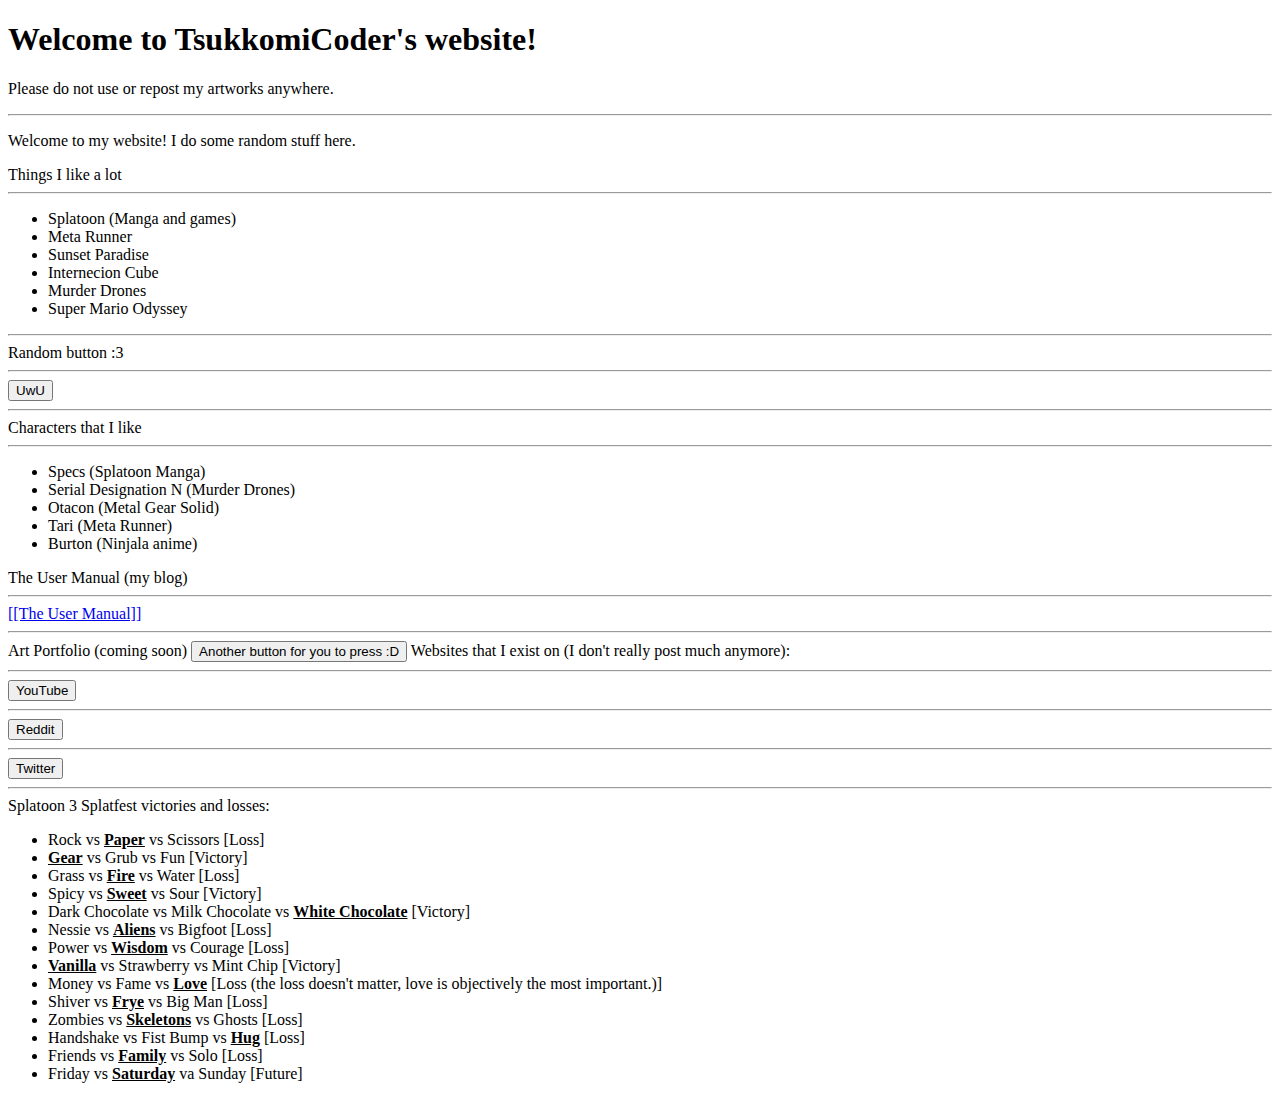
==== index.html @ 003fafab "Create index.html for AlienCube GitHub Pages" ====
<!DOCTYPE html>
<html>
  <head>
    <meta charset="utf-8">
    <meta name="viewport" content="width=device-width,initial-scale=1"/>
    <title>Coder's Website</title>
    <link href="style.css" rel="stylesheet" type="text/css" />
  </head>
  <body>
    <script src="mono"></script>
    <h1>Welcome to TsukkomiCoder's website!</h1>
		
		<p>Please do not use or repost my artworks anywhere. </p>  
    <hr />
    <p>Welcome to my website! I do some random stuff here.</p>
	<main>
		<div1>
			<p1>Things I like a lot</p1>
				<hr />
				<ul>
					<li>Splatoon (Manga and games)</li>
					<li>Meta Runner</li>
					<li>Sunset Paradise</li>
					<li>Internecion Cube</li>
					<li>Murder Drones</li>
					<li>Super Mario Odyssey</li>
				</ul>
		</div1>
		<hr />
		<div2>
			<p1>Random button :3</p1>
			<hr />
			<button onclick=" window.open('https://youtu.be/RgNz7ltN-Nk?t=105', '_blank'); return false;">
				UwU
			</button>
		</div2>
		<hr />
		<div3>
			<p1>Characters that I like</p1>
			<hr />
			<ul>
				<li>Specs (Splatoon Manga)</li>
				<li>Serial Designation N (Murder Drones)</li>
				<li>Otacon (Metal Gear Solid)</li>
				<li>Tari (Meta Runner)</li>
				<li>Burton (Ninjala anime)</li>
			</ul>
		</div3>
	</main>
	<main>
		<div4>
			<p1>The User Manual (my blog)</p1>
			<hr />
				<a href="blog_hub.html">[[The User Manual]]</a>
		</div4>
		
		<hr />
		
		<div5>
			<p2>Art Portfolio (coming soon)</p2>
				<button onclick=" window.open('art_portfo.html', '_blank'); return false;">
					Another button for you to press :D
				</button>
		</div5>
		<div6>
			<p4>Websites that I exist on (I don't really post much anymore):</p4>
			<hr />
			<button onclick=" window.open('https://www.youtube.com/channel/UCwflClVIIedww85KySzZFSw', '_blank'); return false;">YouTube</button>
			<hr />
			<button onclick=" window.open('https://www.reddit.com/user/TsukkomiCoder', '_blank'); return false;">Reddit</button>
			<hr />
			<button onclick=" window.open('https://twitter.com/Codershifter', '_blank'); return false;">Twitter</button>
		</div6>
	</main>
	<main>
		<hr />
		<div7>
			<p1>Splatoon 3 Splatfest victories and losses:</p1>
			<ul>
				<li>Rock vs <u><b>Paper</b></u> vs Scissors [Loss]</li>
				<li><u><b>Gear</b></u> vs Grub vs Fun [Victory]</li>
				<li>Grass vs <u><b>Fire</b></u> vs Water [Loss]</li>
				<li>Spicy vs <u><b>Sweet</b></u> vs Sour [Victory]</li>
				<li>Dark Chocolate vs Milk Chocolate vs <u><b>White Chocolate</b></u> [Victory]</li>
				<li>Nessie vs <u><b>Aliens</b></u> vs Bigfoot [Loss]</li>
				<li>Power vs <u><b>Wisdom</b></u> vs Courage [Loss]</li>
				<li><u><b>Vanilla</b></u> vs Strawberry vs Mint Chip [Victory]</li>
				<li>Money vs Fame vs <u><b>Love</b></u> [Loss (the loss doesn't matter, love is objectively the most important.)]</li>
				<li>Shiver vs <u><b>Frye</b></u> vs Big Man [Loss]</li>
				<li>Zombies vs <u><b>Skeletons</b></u> vs Ghosts [Loss]</li>
				<li>Handshake vs Fist Bump vs <u><b>Hug</b></u> [Loss]</li>
				<li>Friends vs <u><b>Family</b></u> vs Solo [Loss] </li>
				<li>Friday vs <u><b>Saturday</b></u> va Sunday [Future]</li>
			</ul>
		</div7>
	</main>
  </body>
</html>
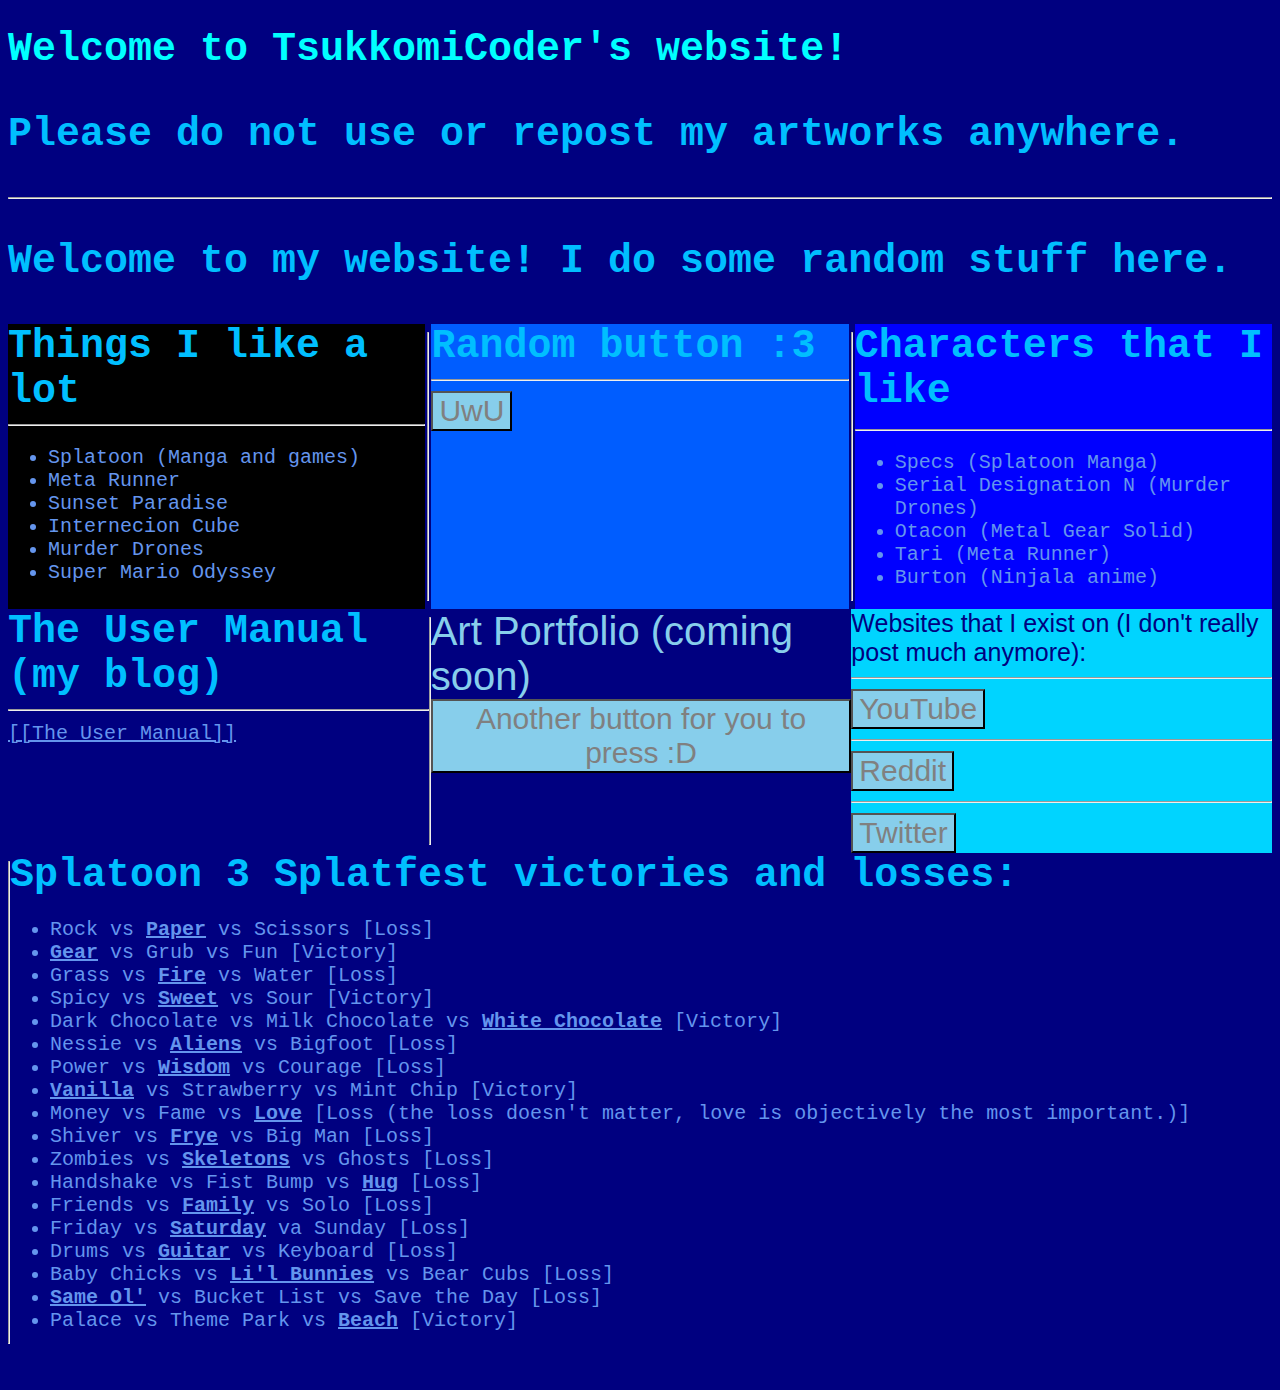
==== commit 577f3933: "Update index.html" ====
--- a/index.html
+++ b/index.html
@@ -90,7 +90,11 @@
 				<li>Zombies vs <u><b>Skeletons</b></u> vs Ghosts [Loss]</li>
 				<li>Handshake vs Fist Bump vs <u><b>Hug</b></u> [Loss]</li>
 				<li>Friends vs <u><b>Family</b></u> vs Solo [Loss] </li>
-				<li>Friday vs <u><b>Saturday</b></u> va Sunday [Future]</li>
+				<li>Friday vs <u><b>Saturday</b></u> va Sunday [Loss]</li>
+				<li>Drums vs <u><b>Guitar</b></u> vs Keyboard [Loss]</li>
+				<li>Baby Chicks vs <u><b>Li'l Bunnies</b></u> vs Bear Cubs [Loss]</li>
+				<li><u><b>Same Ol'</b></u> vs Bucket List vs Save the Day [Loss]</li>
+				<li>Palace vs Theme Park vs <u><b>Beach</b></u> [Victory]</li>
 			</ul>
 		</div7>
 	</main>
--- a/style.css
+++ b/style.css
@@ -0,0 +1,169 @@
+main {
+	background: navy;
+	display: flex;
+	flex-wrap: wrap;
+	justify-content: space-between;
+}
+
+div1 {
+  background-color: black;
+  font-family: -apple-system, BlinkMacSystemFont, 'Segoe UI', Roboto, Oxygen, Ubuntu, Cantarell, 'Open Sans', 'Helvetica Neue', sans-serif;
+  font-size: 20px;
+	color: cyan;
+	float: center;
+  width: 33%;
+	flex-basis: 100%;
+}
+
+div2 {
+	background-color: #005DFF;
+	font-family: -apple-system, BlinkMacSystemFont, 'Segoe UI', Roboto, Oxygen, Ubuntu, Cantarell, 'Open Sans', 'Helvetica Neue', sans-serif;
+	font-size: 20px;
+	color: gray;
+	float: center;
+	width: 33%;
+	flex-basis: 100%;
+}
+
+div3 {
+	background-color: blue;
+	font-family: -apple-system, BlinkMacSystemFont, 'Segoe UI', Roboto, Oxygen, Ubuntu, Cantarell, 'Open Sans', 'Helvetica Neue', sans-serif;
+	font-size: 30px;
+	color: skyblue;
+	width: 33%;
+	flex-basis: 100%;
+}
+
+div4 {
+	background-color: navy;
+  font-family: -apple-system, BlinkMacSystemFont, 'Segoe UI', Roboto, Oxygen, Ubuntu, Cantarell, 'Open Sans', 'Helvetica Neue', sans-serif;
+  font-size: 20px;
+	color: navy;
+	float: center;
+  width: 100%;
+}
+
+div5 {
+	background-color: navy;
+	font-family: -apple-system, BlinkMacSystemFont, 'Segoe UI', Roboto, Oxygen, Ubuntu, Cantarell, 'Open Sans', 'Helvetica Neue', sans-serif;
+	font-size: 30px;
+	color: cyan;
+	float: center;
+	width: 100%;
+}
+
+@media (min-width: 1000px) {
+	main {
+		flex-wrap: nowrap;
+	}
+
+	div1 {
+		flex-basis: 33%;
+	}
+
+	div2 {
+		flex-basis: 33%;
+	}
+
+	div3 {
+		flex-basis: 33%;
+	}
+
+}
+
+h1 {
+  font-family: monospace, sans-serif;
+  font-size: 40px;
+  font-weight: bold;
+  color: cyan;
+	float: center;
+}
+ p {
+   font-family: monospace, sans-serif;
+   font-size: 40px;
+   font-weight: bold;
+   color: deepskyblue;
+ }
+img{
+  height: 50%;
+  width: 50%;
+	float: center;
+}
+p1 {
+   font-family: monospace, sans-serif;
+   font-size: 40px;
+   font-weight: bold;
+   color: deepskyblue;
+ }
+img2{
+	float: center;
+  height: 50%;
+  width: 50%;
+}
+
+body{
+  background-color: navy;
+}
+
+ul{
+	font-family: monospace;
+	font-size: 20px;
+	color:cornflowerblue;
+}
+
+button {
+	background-color: skyblue;
+	float: center;
+	font-family: -apple-system, BlinkMacSystemFont, 'Segoe UI', Roboto, Oxygen, Ubuntu, Cantarell, 'Open Sans', 'Helvetica Neue', sans-serif;
+	font-size: 30px;
+	color: gray
+}
+
+p2 {
+	font-family: Helvetica, sans serif;
+	font-size: 40px;
+	color: skyblue;
+}
+
+p3 {
+	font-family: Helvetica, sans serif;
+	font-size: 25px;
+	color: gray;
+}
+
+p4 {
+	font-family: Helvetica, sans serif;
+	font-size: 25px;
+	color: navy;
+}
+
+a {
+	font-family: monospace;
+	font-size: 20px;
+	color:cornflowerblue;
+}
+
+h3 {
+	font-family: monospace;
+	font-size: 45px;
+	color: cyan;
+}
+
+div6 {
+	background-color: #00D4FF;
+  font-family: -apple-system, BlinkMacSystemFont, 'Segoe UI', Roboto, Oxygen, Ubuntu, Cantarell, 'Open Sans', 'Helvetica Neue', sans-serif;
+  font-size: 20px;
+	color: navy;
+	float: center;
+  width: 100%;
+}
+
+div7 {
+	background-color: navy;
+	font-family: -apple-system, BlinkMacSystemFont, 'Segoe UI', Roboto, Oxygen, Ubuntu, Cantarell, 'Open Sans', 'Helvetica Neue', sans-serif;
+	font-size: 30px;
+	color: cyan;
+	float: center;
+	width: 100%;
+	center: 0px;
+}
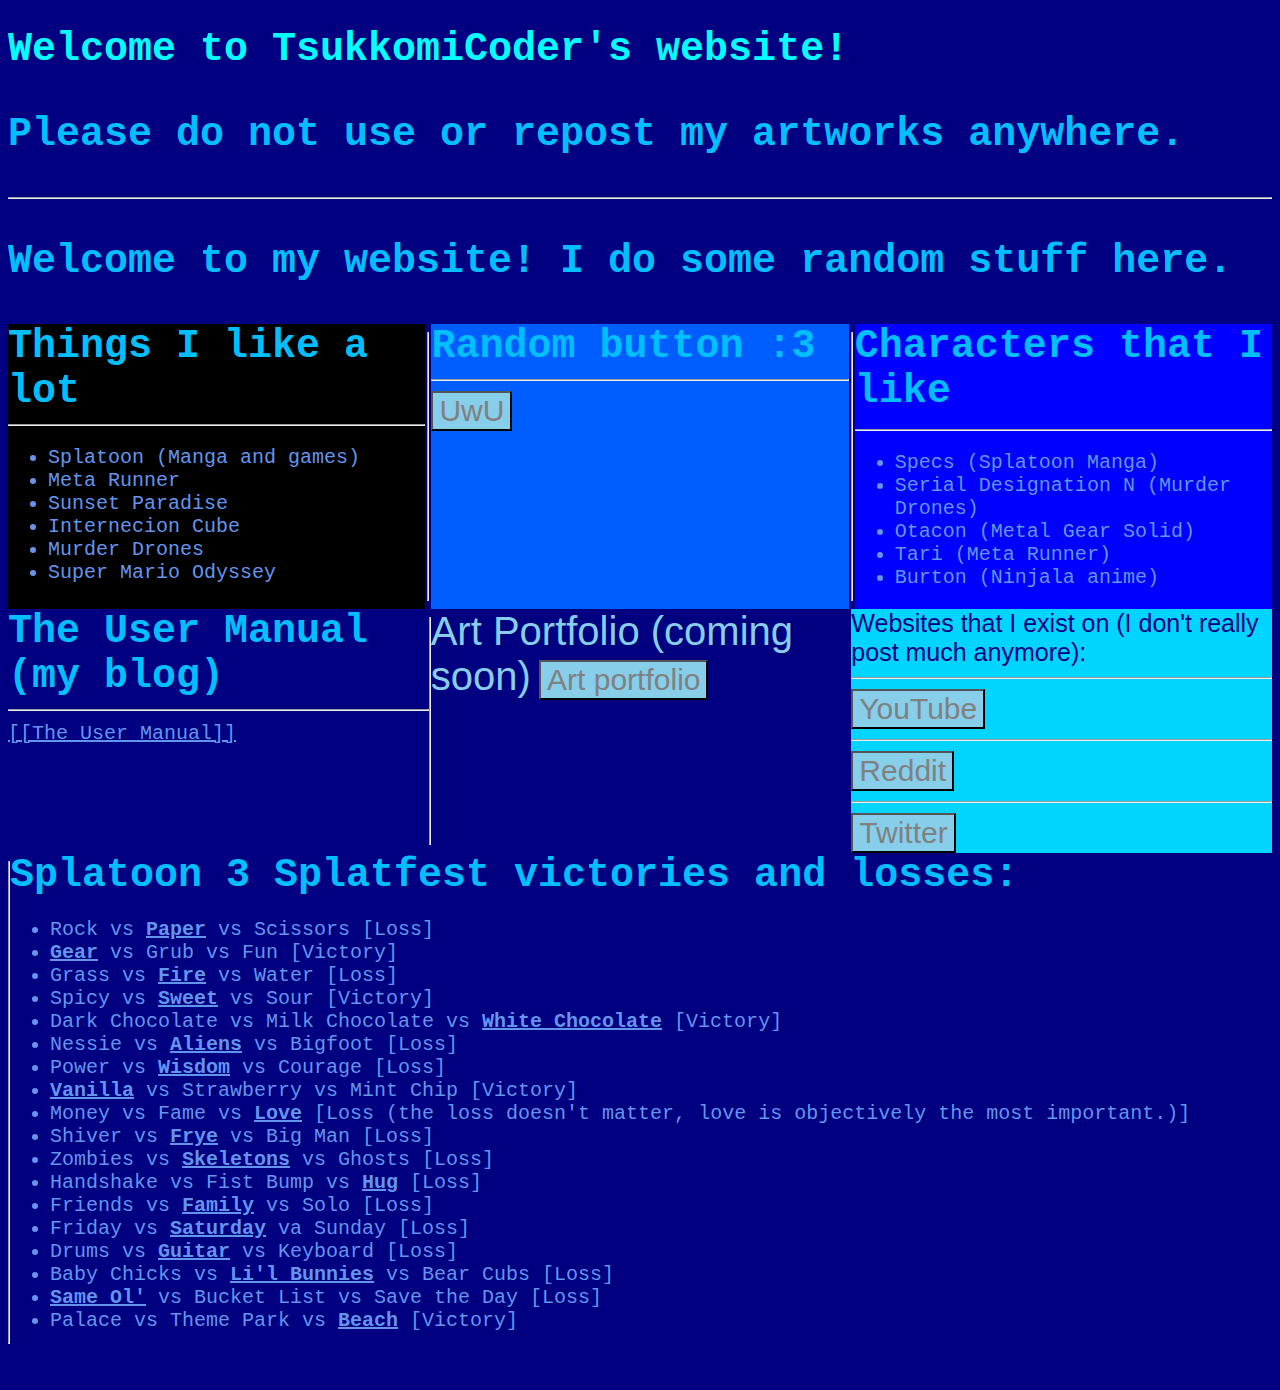
==== commit a318c7bf: "Update index.html" ====
--- a/index.html
+++ b/index.html
@@ -59,7 +59,7 @@
 		<div5>
 			<p2>Art Portfolio (coming soon)</p2>
 				<button onclick=" window.open('art_portfo.html', '_blank'); return false;">
-					Another button for you to press :D
+					Art portfolio
 				</button>
 		</div5>
 		<div6>
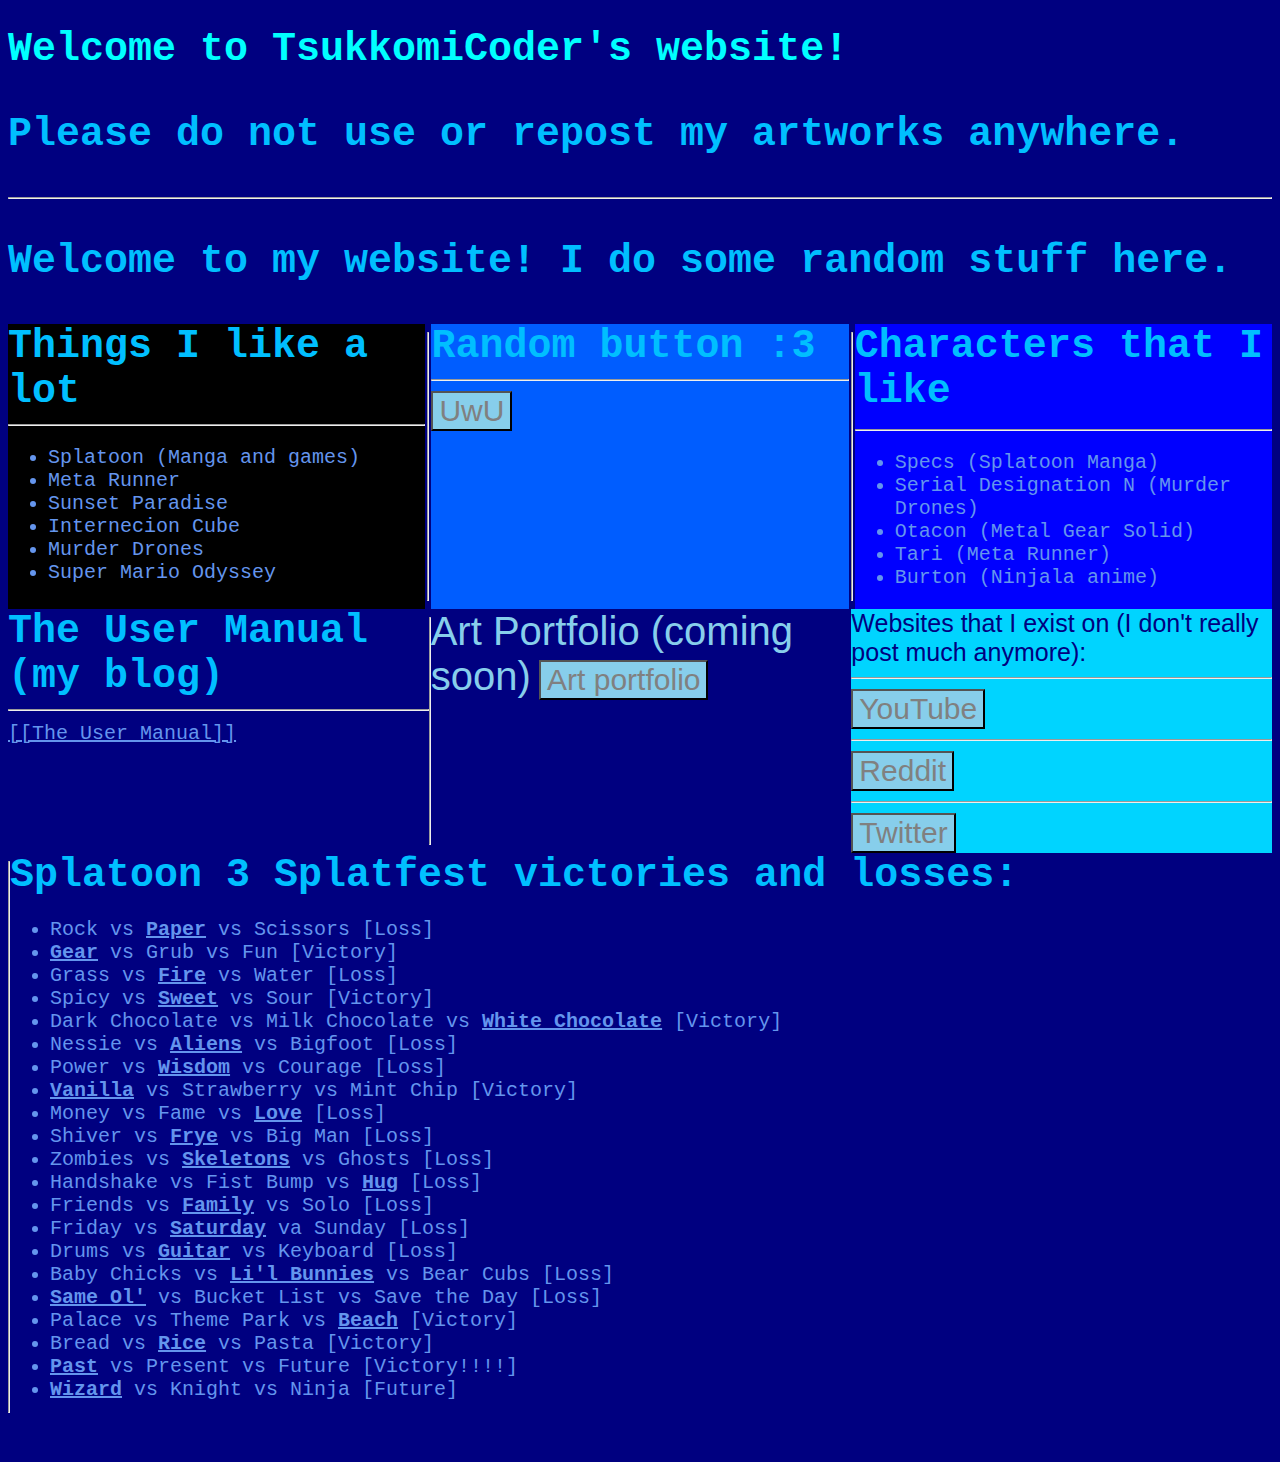
==== commit 37b9ab43: "Update index.html" ====
--- a/index.html
+++ b/index.html
@@ -85,7 +85,7 @@
 				<li>Nessie vs <u><b>Aliens</b></u> vs Bigfoot [Loss]</li>
 				<li>Power vs <u><b>Wisdom</b></u> vs Courage [Loss]</li>
 				<li><u><b>Vanilla</b></u> vs Strawberry vs Mint Chip [Victory]</li>
-				<li>Money vs Fame vs <u><b>Love</b></u> [Loss (the loss doesn't matter, love is objectively the most important.)]</li>
+				<li>Money vs Fame vs <u><b>Love</b></u> [Loss]</li>
 				<li>Shiver vs <u><b>Frye</b></u> vs Big Man [Loss]</li>
 				<li>Zombies vs <u><b>Skeletons</b></u> vs Ghosts [Loss]</li>
 				<li>Handshake vs Fist Bump vs <u><b>Hug</b></u> [Loss]</li>
@@ -95,6 +95,9 @@
 				<li>Baby Chicks vs <u><b>Li'l Bunnies</b></u> vs Bear Cubs [Loss]</li>
 				<li><u><b>Same Ol'</b></u> vs Bucket List vs Save the Day [Loss]</li>
 				<li>Palace vs Theme Park vs <u><b>Beach</b></u> [Victory]</li>
+				<li>Bread vs <u><b>Rice</b></u> vs Pasta [Victory]</li>
+				<li><u><b>Past</b></u> vs Present vs Future [Victory!!!!]</li>
+				<li><u><b>Wizard</b></u> vs Knight vs Ninja [Future]</li>
 			</ul>
 		</div7>
 	</main>
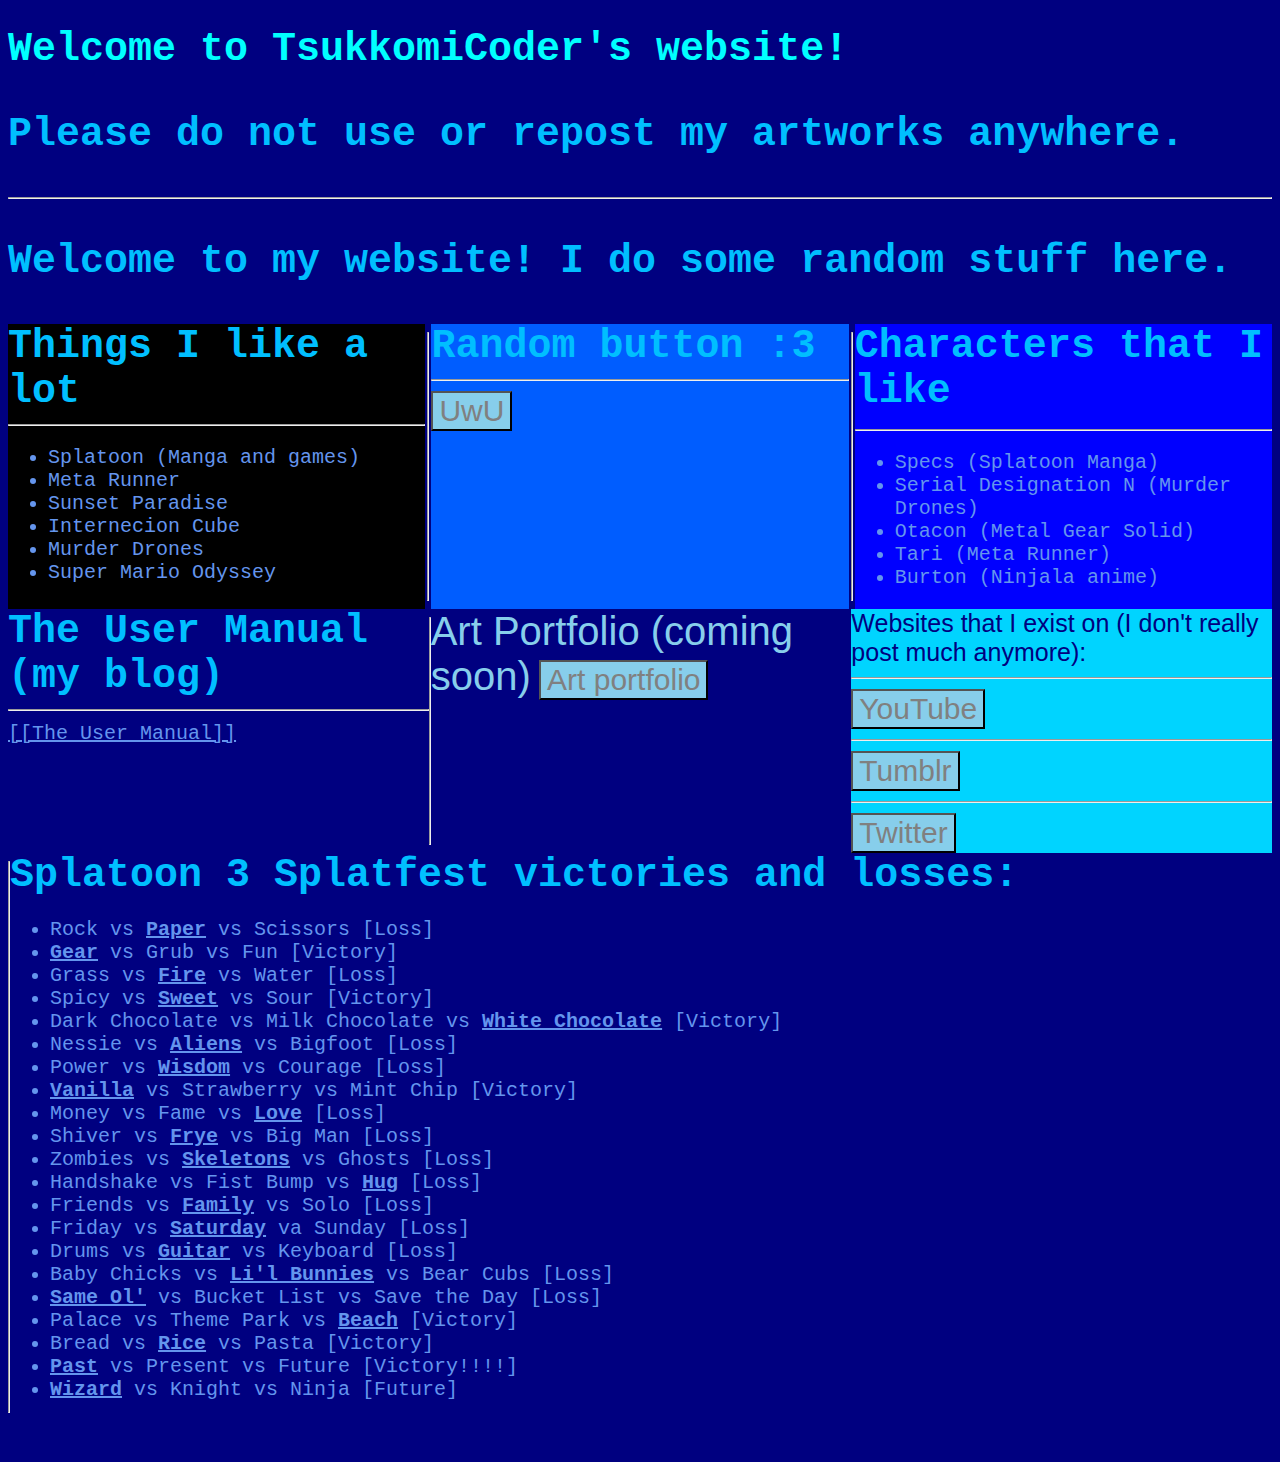
==== commit ec9f4627: "Update index.html" ====
--- a/index.html
+++ b/index.html
@@ -67,7 +67,7 @@
 			<hr />
 			<button onclick=" window.open('https://www.youtube.com/channel/UCwflClVIIedww85KySzZFSw', '_blank'); return false;">YouTube</button>
 			<hr />
-			<button onclick=" window.open('https://www.reddit.com/user/TsukkomiCoder', '_blank'); return false;">Reddit</button>
+			<button onclick=" window.open('https://www.tumblr.com/tsukkomicoder', '_blank'); return false;">Tumblr</button>
 			<hr />
 			<button onclick=" window.open('https://twitter.com/Codershifter', '_blank'); return false;">Twitter</button>
 		</div6>
